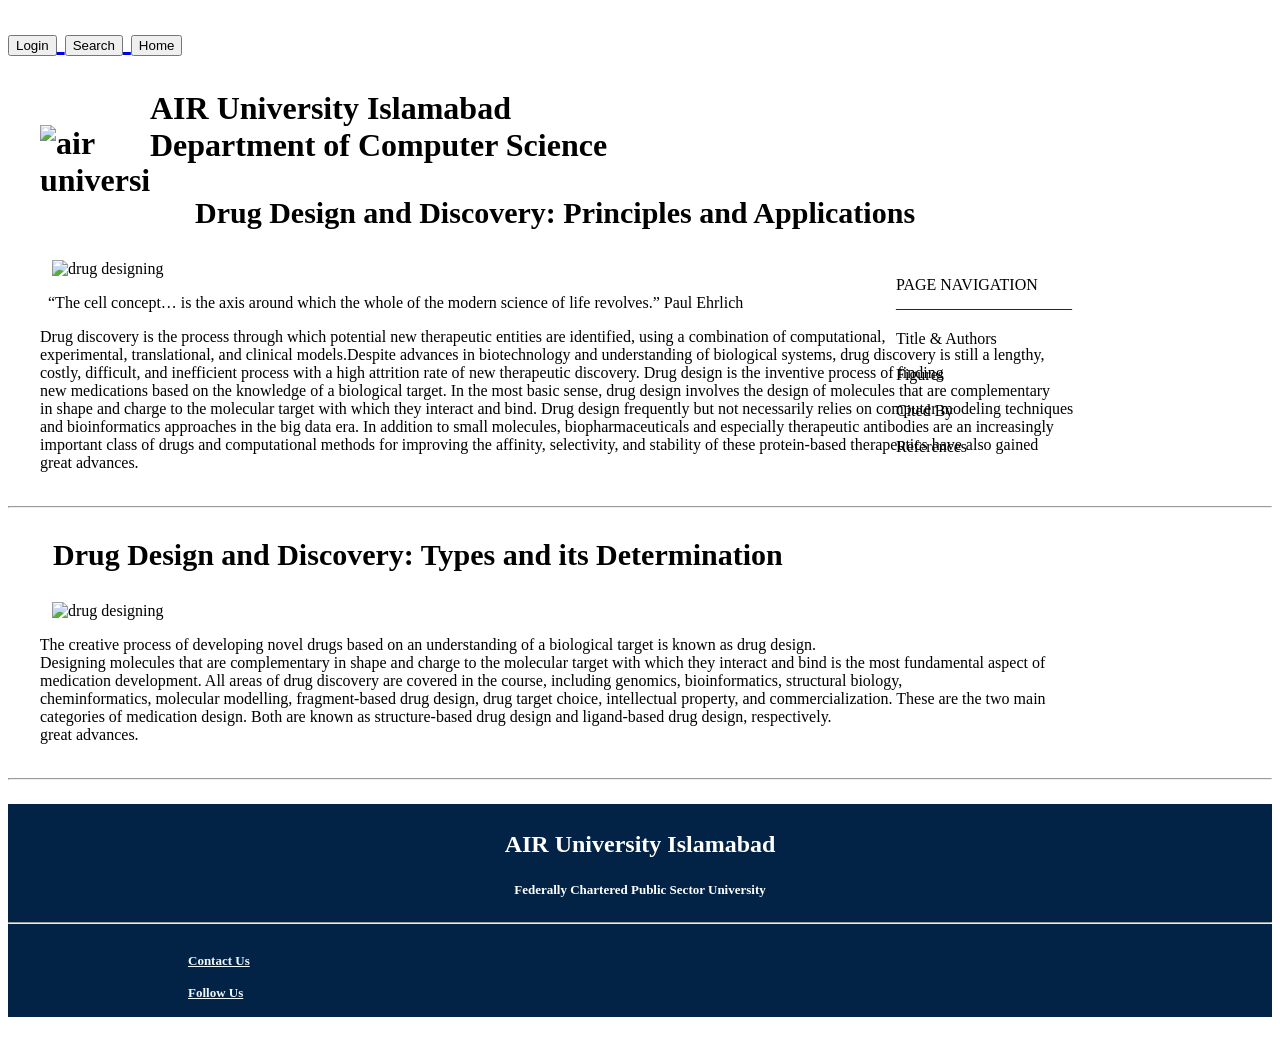
==== index.html @ 7b0a8f06 "Update index.html" ====
<!DOCTYPE html>
<html lang="en">

<head>
    <meta charset="UTF-8">
    <meta name="viewport" content="width=device-width, initial-scale=1.0">
    <!-- Title -->
    <div>
        <title>Application of Information and Communication Technologies | Drug Design and Discovery | Air University
            Islamabad E9</title>
    </div>
</head>
<link rel="stylesheet" href="style.css">

<body>

    <!-- Heading one and its paragraph -->

    <h1>
        <a href="login.html">
            <button id="login_button">
                Login
            </button>
            <a href="#search_button">
                <button id="search_button">
                    Search
                </button>
                <a href="#home_button">
                    <button id="home_button">
                        Home
                    </button>
                </a>

                <div class="header">
                    <img src="https://www.au.edu.pk/Pages/Academics/assets/imgs/au-logo.png" alt="air university logo"
                        style="width:110px;height:80px; float: left; margin-left: 32px; margin-top: 35px;">
                    <p>AIR University Islamabad <br>Department of Computer Science</p>
                </div>
                <!-- <h2 style="font-size: 23px;" id="H1"><i>
                        <pre
                            style="font-family: Cambria, Cochin, Georgia, Times, 'Times New Roman', serif;">      <u>BS Bioinformatics: Drug Designing</u></pre>
                    </i></h2> -->
                <h4>
                    <pre
                        style="font-family: Cambria, Cochin, Georgia, Times, 'Times New Roman', serif; font-size: 30px;  ">      Drug Design and Discovery: Principles and Applications</pre>
                </h4>
                <p
                    style="float: right; margin-right: 200px; font-family: Cambria, Cochin, Georgia, Times, 'Times New Roman',serif; ">
                    PAGE
                    NAVIGATION<br>
                    ______________________ <br><br>
                    Title & Authors
                    <br><br>
                    Figures <br><br>
                    Cited By <br><br>
                    References<br><br>

                </p>

                <img src=https://research.gatech.edu/sites/default/files/drug-development-2_2.jpg alt="drug designing"
                    style="width: 600px; height: 600 px; margin-left: 44px;">

                <p>
                    <blockquote cite="https://malevus.com/paul-ehrlich/?utm_source=chatgpt.com">
                        “The cell concept… is the axis around which the whole of the modern science of life revolves.”
                        Paul
                        Ehrlich
                    </blockquote>
                    <pre style="font-family: Cambria, Cochin, Georgia, Times, 'Times New Roman', serif;">        Drug discovery is the process through which potential new therapeutic entities are identified, using a combination of computational, 
        experimental, translational, and clinical models.Despite advances in biotechnology and understanding of biological systems, drug discovery is still a lengthy, 
        costly, difficult, and inefficient process with a high attrition rate of new therapeutic discovery. Drug design is the inventive process of finding 
        new medications based on the knowledge of a biological target. In the most basic sense, drug design involves the design of molecules that are complementary 
        in shape and charge to the molecular target with which they interact and bind. Drug design frequently but not necessarily relies on computer modeling techniques
        and bioinformatics approaches in the big data era. In addition to small molecules, biopharmaceuticals and especially therapeutic antibodies are an increasingly 
        important class of drugs and computational methods for improving the affinity, selectivity, and stability of these protein-based therapeutics have also gained 
        great advances.
       </pre>
                </p>
                <hr>
    </h1>


    <!-- Heading two and its paragraph -->

    <div>
        <h4>
            <pre
                style="font-family: Cambria, Cochin, Georgia, Times, 'Times New Roman', serif; font-size: 30px;  ">      Drug Design and Discovery: Types and its Determination</pre>
        </h4>
        <img src=https://www.mdpi.com/pharmaceuticals/pharmaceuticals-17-00022/article_deploy/html/images/pharmaceuticals-17-00022-g001.png
            alt="drug designing" style="width: 600px; height: 600 px; margin-left: 44px;">
        <p>
        <pre style="font-family: Cambria, Cochin, Georgia, Times, 'Times New Roman', serif;">        The creative process of developing novel drugs based on an understanding of a biological target is known as drug design.
        Designing molecules that are complementary in shape and charge to the molecular target with which they interact and bind is the most fundamental aspect of
        medication development. All areas of drug discovery are covered in the course, including genomics, bioinformatics, structural biology, 
        cheminformatics, molecular modelling, fragment-based drug design, drug target choice, intellectual property, and commercialization. These are the two main 
        categories of medication design. Both are known as structure-based drug design and ligand-based drug design, respectively. 
        great advances.
       </pre>
        </p>
        <hr>
    </div>

    <!-- Footer -->

    <div>
        </h1>
        <h2 style="font-family: 'Times New Roman', Times, serif; background-color: #022345; color: white;">


            <p
                style="font-family: 'Times New Roman', Times, serif; background-color: #022345; color: white; text-align: center; ">
                <br><b>AIR
                    University Islamabad</b> <br>
            <p
                style="font-family: Cambria, Cochin, Georgia, Times, 'Times New Roman', serif; background-color: #022345; color: white; font-size: small; text-align: center; ">
                Federally Chartered Public Sector University</p>
            </p>

            <hr>
            <p
                style="font-family: Cambria, Cochin, Georgia, Times, 'Times New Roman', serif; background-color: #022345; color: white; font-size: small; text-align: left; margin-left: 180px;">
                <br>
                <a href="https://www.au.edu.pk/#" style="color: aliceblue;">
                    <!-- <button id="ContactUs_button"> -->
                    Contact Us
                    <!-- </button> -->
                </a>
                <br> <br>
                <a href="https://www.facebook.com/airuniversityofficial/" style="color: aliceblue;">
                    Follow Us
                </a>
                <br> <br>

            </p>
        </h2>
    </div>

</body>


</html>
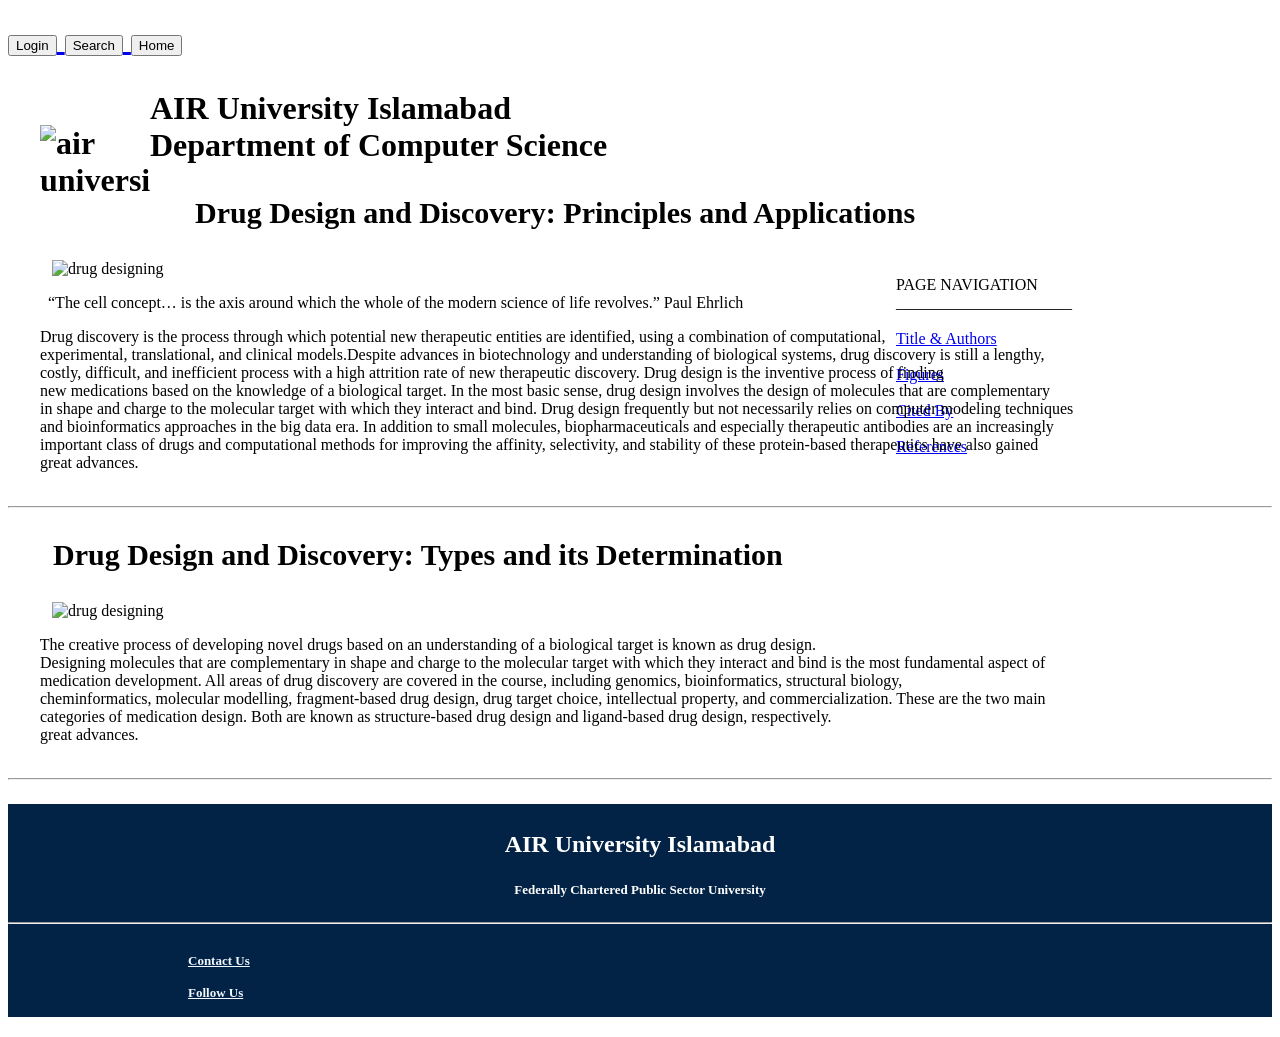
==== commit b8259730: "Fix HTML formatting and structure" ====
--- a/index.html
+++ b/index.html
@@ -49,11 +49,11 @@
                     PAGE
                     NAVIGATION<br>
                     ______________________ <br><br>
-                    Title & Authors
+                    <a href="#">Title & Authors</a>
                     <br><br>
-                    Figures <br><br>
-                    Cited By <br><br>
-                    References<br><br>
+                    <a href="#">Figures</a><br><br>
+                    <a href="#">Cited By</a> <br><br>
+                    <a href="#">References</a><br><br>
 
                 </p>
 
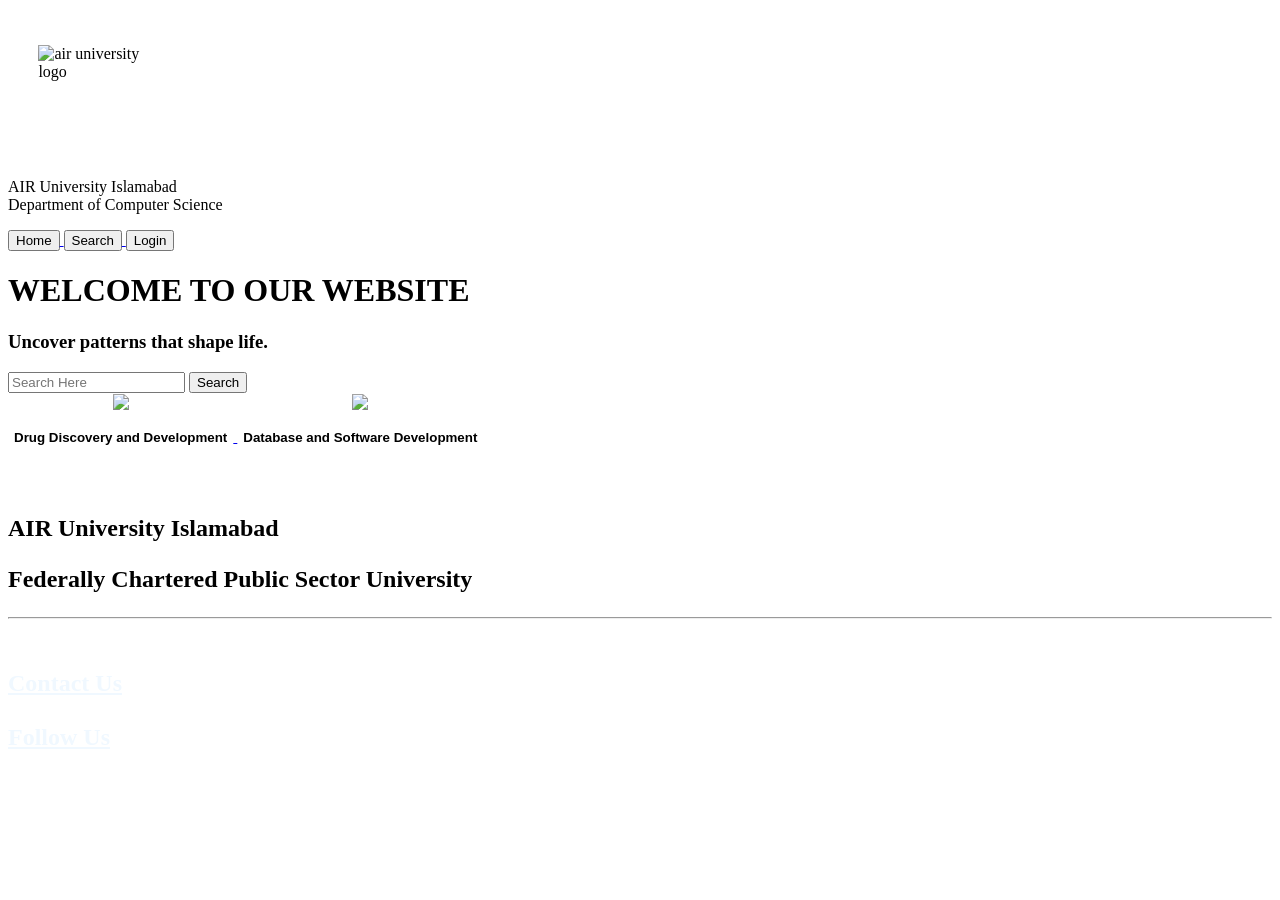
==== commit 45105c6c: "Update index.html" ====
--- a/index.html
+++ b/index.html
@@ -4,139 +4,112 @@
 <head>
     <meta charset="UTF-8">
     <meta name="viewport" content="width=device-width, initial-scale=1.0">
-    <!-- Title -->
-    <div>
-        <title>Application of Information and Communication Technologies | Drug Design and Discovery | Air University
-            Islamabad E9</title>
-    </div>
+    <title>Welcome Page | Air University Islamabad E9</title>
 </head>
+<link rel="stylesheet" href="index.css">
 <link rel="stylesheet" href="style.css">
 
 <body>
 
-    <!-- Heading one and its paragraph -->
+    <video autoplay muted loop playsinline id="video">
+        <source src="video.mp4" type="video/mp4">
+    </video>
+    <img src="https://www.au.edu.pk/Pages/Academics/assets/imgs/au-logo.png" alt="air university logo"
+        style="width:110px;height:80px; position: absolute; top: 5%; left: 3%;">
+    <p class="main2">AIR University Islamabad <br>Department of Computer Science</p>
+    <div class="main1">
+        <a href="index.html">
+            <button id="buttons"> Home
+            </button>
+        </a>
+        <a href="#searchbtn">
+            <button id="buttons">
+                Search
+            </button> </a>
+        <a href="login.html">
+            <button id="buttons">
+                Login
+            </button> </a>
+    </div>
+    <h1>
+        WELCOME TO OUR WEBSITE
+    </h1>
+    <h3>
+        Uncover patterns that shape life.
+    </h3>
+    <div class="search">
+        <div id="searchbar">
+            <input type="text" placeholder="Search Here" id="searchtext">
+            <button type="submit" id="searchbtn">
+                Search
+            </button>
+        </div>
+    </div>
+    <div class="main">
+        <div class="sites" id="sites-list">
+            <a href="DrugDiscoveryandDevelopment.html">
+                <button style="background: none; border: none;">
+                    <div class="sites-card">
+                        <img src="https://research.gatech.edu/sites/default/files/drug-development-2_2.jpg">
+                        <h4>Drug Discovery and Development</h4>
+                    </div>
+                </button>
+            </a>
+            <a href="DatabaseandSoftwareDevelopment.html">
+                <button style="background: none; border: none;">
+                    <div class="sites" id="sites-list">
+                        <div class="sites-card">
+                            <img src="https://i.pinimg.com/1200x/29/df/8b/29df8bdaa46310dbb55a0e806e50cb30.jpg">
+                            <h4>Database and Software Development</h4>
+                        </div>
+                </button>
+            </a>
 
-    <h1>
-        <a href="login.html">
-            <button id="login_button">
-                Login
-            </button>
-            <a href="#search_button">
-                <button id="search_button">
-                    Search
-                </button>
-                <a href="#home_button">
-                    <button id="home_button">
-                        Home
-                    </button>
-                </a>
 
-                <div class="header">
-                    <img src="https://www.au.edu.pk/Pages/Academics/assets/imgs/au-logo.png" alt="air university logo"
-                        style="width:110px;height:80px; float: left; margin-left: 32px; margin-top: 35px;">
-                    <p>AIR University Islamabad <br>Department of Computer Science</p>
-                </div>
-                <!-- <h2 style="font-size: 23px;" id="H1"><i>
-                        <pre
-                            style="font-family: Cambria, Cochin, Georgia, Times, 'Times New Roman', serif;">      <u>BS Bioinformatics: Drug Designing</u></pre>
-                    </i></h2> -->
-                <h4>
-                    <pre
-                        style="font-family: Cambria, Cochin, Georgia, Times, 'Times New Roman', serif; font-size: 30px;  ">      Drug Design and Discovery: Principles and Applications</pre>
-                </h4>
-                <p
-                    style="float: right; margin-right: 200px; font-family: Cambria, Cochin, Georgia, Times, 'Times New Roman',serif; ">
-                    PAGE
-                    NAVIGATION<br>
-                    ______________________ <br><br>
-                    <a href="#">Title & Authors</a>
-                    <br><br>
-                    <a href="#">Figures</a><br><br>
-                    <a href="#">Cited By</a> <br><br>
-                    <a href="#">References</a><br><br>
+        </div>
+        <!-- Footer -->
+
+        <div class="footer">
+
+            <h2>
+
+
+                <p>
+                    <br><b>AIR
+                        University Islamabad</b> <br>
+                <p>
+                    Federally Chartered Public Sector University</p>
+                </p>
+
+                <hr>
+                <p>
+                    <br>
+                    <a href=" https://www.au.edu.pk/#" style="color: aliceblue;">
+                        <!-- <button id="ContactUs_button"> -->
+                        Contact Us
+                        <!-- </button> -->
+                    </a>
+                    <br> <br>
+                    <a href="https://www.facebook.com/airuniversityofficial/" style="color: aliceblue;">
+                        Follow Us
+                    </a>
+                    <br> <br>
 
                 </p>
-
-                <img src=https://research.gatech.edu/sites/default/files/drug-development-2_2.jpg alt="drug designing"
-                    style="width: 600px; height: 600 px; margin-left: 44px;">
-
-                <p>
-                    <blockquote cite="https://malevus.com/paul-ehrlich/?utm_source=chatgpt.com">
-                        “The cell concept… is the axis around which the whole of the modern science of life revolves.”
-                        Paul
-                        Ehrlich
-                    </blockquote>
-                    <pre style="font-family: Cambria, Cochin, Georgia, Times, 'Times New Roman', serif;">        Drug discovery is the process through which potential new therapeutic entities are identified, using a combination of computational, 
-        experimental, translational, and clinical models.Despite advances in biotechnology and understanding of biological systems, drug discovery is still a lengthy, 
-        costly, difficult, and inefficient process with a high attrition rate of new therapeutic discovery. Drug design is the inventive process of finding 
-        new medications based on the knowledge of a biological target. In the most basic sense, drug design involves the design of molecules that are complementary 
-        in shape and charge to the molecular target with which they interact and bind. Drug design frequently but not necessarily relies on computer modeling techniques
-        and bioinformatics approaches in the big data era. In addition to small molecules, biopharmaceuticals and especially therapeutic antibodies are an increasingly 
-        important class of drugs and computational methods for improving the affinity, selectivity, and stability of these protein-based therapeutics have also gained 
-        great advances.
-       </pre>
-                </p>
-                <hr>
-    </h1>
+            </h2>
+        </div>
+        <!-- <a href="index.html">
+        <button id="login_button">
+            Welcome to Our Page
+        </button> -->
 
 
-    <!-- Heading two and its paragraph -->
-
-    <div>
-        <h4>
-            <pre
-                style="font-family: Cambria, Cochin, Georgia, Times, 'Times New Roman', serif; font-size: 30px;  ">      Drug Design and Discovery: Types and its Determination</pre>
-        </h4>
-        <img src=https://www.mdpi.com/pharmaceuticals/pharmaceuticals-17-00022/article_deploy/html/images/pharmaceuticals-17-00022-g001.png
-            alt="drug designing" style="width: 600px; height: 600 px; margin-left: 44px;">
-        <p>
-        <pre style="font-family: Cambria, Cochin, Georgia, Times, 'Times New Roman', serif;">        The creative process of developing novel drugs based on an understanding of a biological target is known as drug design.
-        Designing molecules that are complementary in shape and charge to the molecular target with which they interact and bind is the most fundamental aspect of
-        medication development. All areas of drug discovery are covered in the course, including genomics, bioinformatics, structural biology, 
-        cheminformatics, molecular modelling, fragment-based drug design, drug target choice, intellectual property, and commercialization. These are the two main 
-        categories of medication design. Both are known as structure-based drug design and ligand-based drug design, respectively. 
-        great advances.
-       </pre>
-        </p>
-        <hr>
-    </div>
-
-    <!-- Footer -->
-
-    <div>
-        </h1>
-        <h2 style="font-family: 'Times New Roman', Times, serif; background-color: #022345; color: white;">
 
 
-            <p
-                style="font-family: 'Times New Roman', Times, serif; background-color: #022345; color: white; text-align: center; ">
-                <br><b>AIR
-                    University Islamabad</b> <br>
-            <p
-                style="font-family: Cambria, Cochin, Georgia, Times, 'Times New Roman', serif; background-color: #022345; color: white; font-size: small; text-align: center; ">
-                Federally Chartered Public Sector University</p>
-            </p>
-
-            <hr>
-            <p
-                style="font-family: Cambria, Cochin, Georgia, Times, 'Times New Roman', serif; background-color: #022345; color: white; font-size: small; text-align: left; margin-left: 180px;">
-                <br>
-                <a href="https://www.au.edu.pk/#" style="color: aliceblue;">
-                    <!-- <button id="ContactUs_button"> -->
-                    Contact Us
-                    <!-- </button> -->
-                </a>
-                <br> <br>
-                <a href="https://www.facebook.com/airuniversityofficial/" style="color: aliceblue;">
-                    Follow Us
-                </a>
-                <br> <br>
-
-            </p>
-        </h2>
-    </div>
-
+        <script>
+            const video = document.getElementById("video");
+            video.playbackRate = 3;
+        </script>
 </body>
 
-
 </html>
--- a/style.css
+++ b/style.css
@@ -0,0 +1,48 @@
+.header {
+    font-family: Cambria, Cochin, Georgia, Times, 'Times New Roman', serif;
+    font-size: 40 px;
+    background-color: #022345;
+    color: aliceblue;
+    border: 6px solid rgb(142, 142, 143);
+
+}
+
+#home_button {
+    font-family: Cambria, Cochin, Georgia, Times, 'Times New Roman', serif;
+    font-size: 80 px;
+    background-color: #022345;
+    color: aliceblue;
+    border: 2px solid rgb(142, 142, 143);
+    float: right;
+    margin-right: 20px;
+    margin-top: 70px;
+}
+
+#search_button {
+    font-family: Cambria, Cochin, Georgia, Times, 'Times New Roman', serif;
+    font-size: 80 px;
+    background-color: #022345;
+    color: aliceblue;
+    border: 2px solid rgb(142, 142, 143);
+    float: right;
+    margin-right: 20px;
+    margin-top: 70px;
+}
+
+#login_button {
+    font-family: Cambria, Cochin, Georgia, Times, 'Times New Roman', serif;
+    font-size: 80 px;
+    background-color: #022345;
+    color: aliceblue;
+    border: 2px solid rgb(142, 142, 143);
+    float: right;
+    margin-right: 50px;
+    margin-top: 70px;
+}
+
+#ContactUs_button {
+    font-family: Cambria, Cochin, Georgia, Times, 'Times New Roman', serif;
+    font-size: 80 px;
+    background-color: #022345;
+    color: aliceblue;
+}
